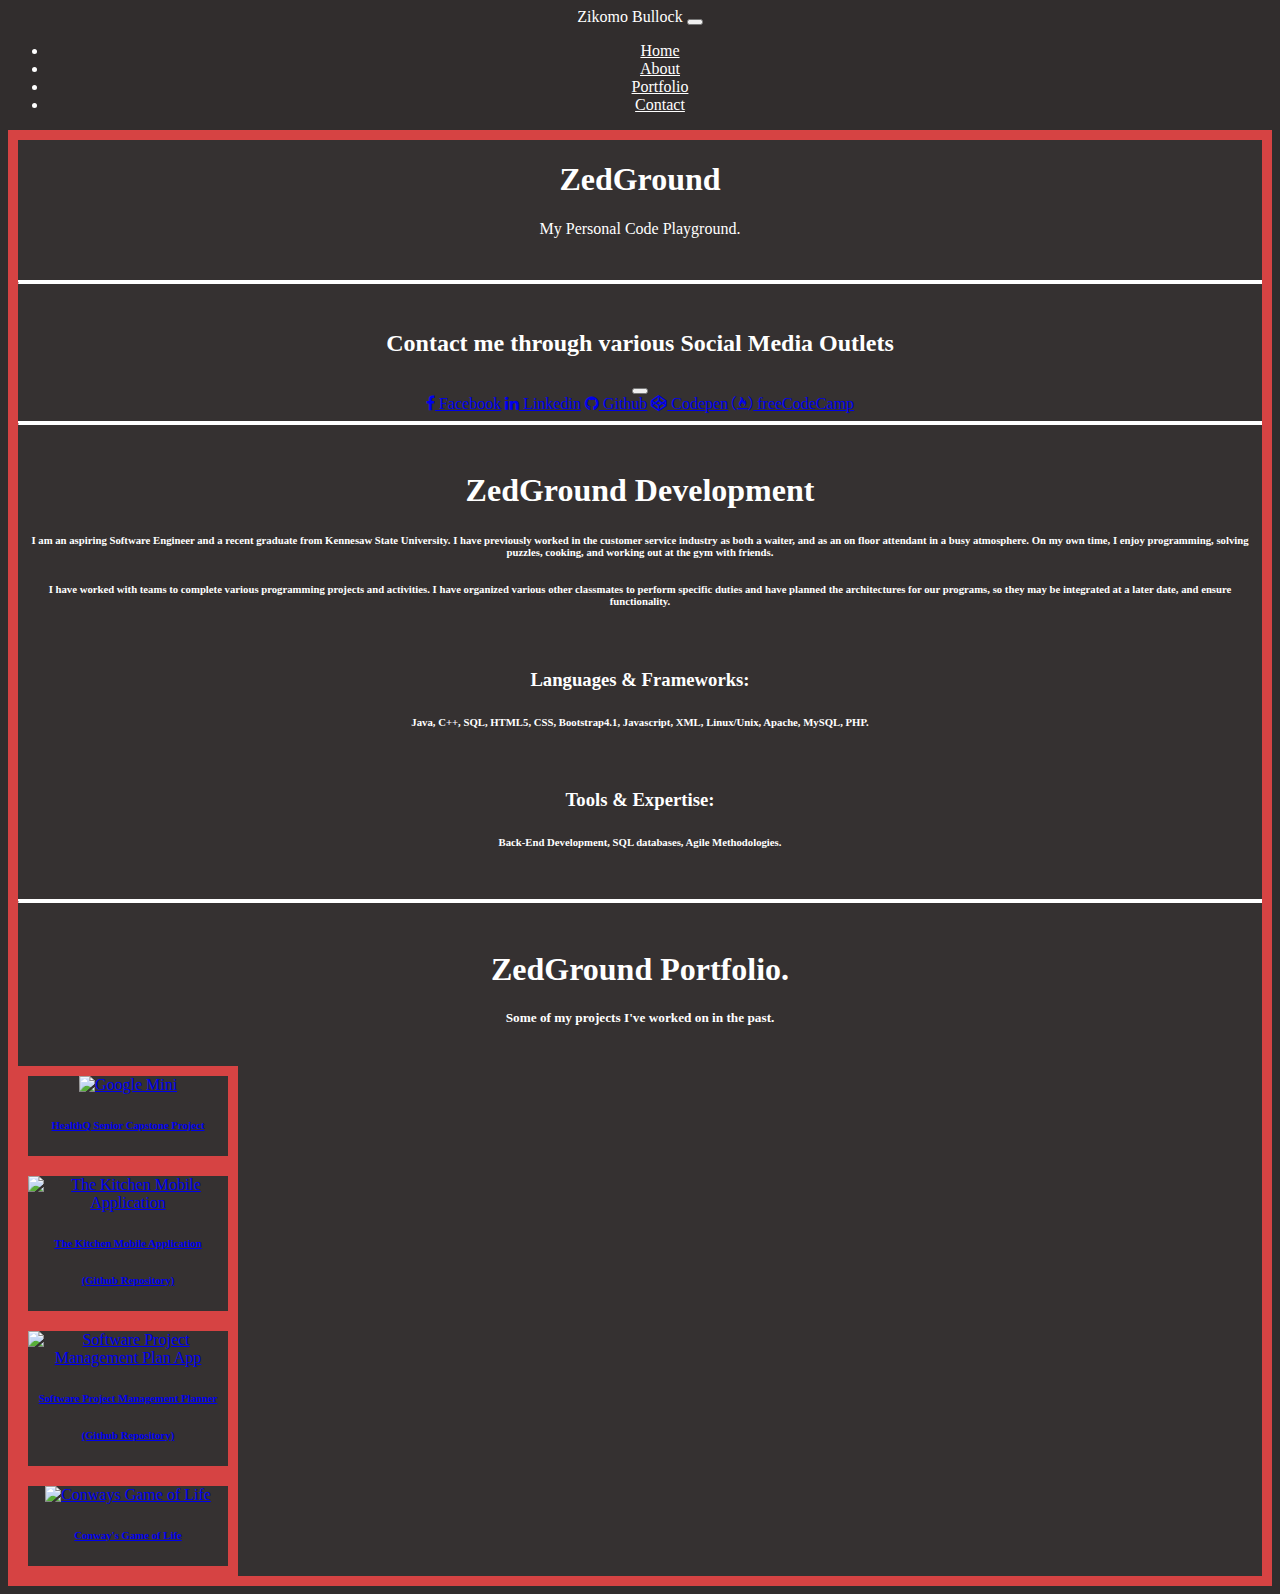
==== index.html @ 794dfb79 "Worked on Page Header resizing" ====
<!DOCTYPE html>
<html>
	<head>
		<link rel="stylesheet"
		href="Z_style.css">

		<link rel="stylesheet" href="https://stackpath.bootstrapcdn.com/bootstrap/4.1.0/css/bootstrap.min.css" integrity="sha384-9gVQ4dYFwwWSjIDZnLEWnxCjeSWFphJiwGPXr1jddIhOegiu1FwO5qRGvFXOdJZ4" crossorigin="anonymous">

		<link rel="stylesheet" href="https://cdnjs.cloudflare.com/ajax/libs/font-awesome/4.7.0/css/font-awesome.min.css">

		<link rel ="icon" type="image/ico" href="zedground.ico">

		<title>ZedGround</title>

		<meta charset="utf-8">

		<meta name="viewport" content="width=device-width, initial-scale=1, shrink-to-fit=yes">




	</head>



	<body class="theme">

	<div class="container">
		<nav class="navbar navbar-expand-sm navbar-light" id="nav-main">
			<a class="navbar-brand"  id="top">Zikomo Bullock</a>
			<button class="navbar-toggler" type="button" data-toggle="collapse" data-target="#navbarSupportedContent" aria-controls="navbarSupportedContent" aria-expanded="false" aria-label="Toggle navigation" id="toggleButton">
				<span class="navbar-toggler-icon"></span>
			</button>

			<div class="collapse navbar-collapse" id="navbarSupportedContent">
				<ul class="navbar-nav ml-auto">

					<li class="nav-item">
						<a class="nav-link" style="color: white" href="#top">Home</a>
					</li>

					<li class="nav-item">
						<a class="nav-link" style="color: white" href="#aboutMe">About</a>
					</li>

					<li class="nav-item">
						<a class="nav-link" style="color: white" href="#myPortfolio">Portfolio</a>
					</li>

					<li class="nav-item">
						<a class="nav-link" style="color: white" href="#contactMe">Contact</a>
					</li>

				</ul>

			</div>
		</nav>

	</div>

	<div class="container">
		<div class="jumbotron jumbotron-fluid" style="background:#353131; border: 10px solid #D64343;">
			<div class="container">
				<h1 class="display-1">ZedGround</h1>
				<h1 id="mobile">ZedGround</h1>


				<p class="lead">My Personal Code Playground.</p>
				</br>
				<hr style="border-color: white;">
			</div>

			</br>
			<div class="container">
				<h2 id="contactMe"> Contact me through various Social Media Outlets</h2>
				<button class="navbar-toggler" data-toggle="collapse" data-target="#socialMediaNav">
					<span class="navbar-toggler-icon"></span>
				</button>
				<div class="navbar nav" id="socialMediaNav">
					<a class="nav-item nav-link text-white" href="https://www.facebook.com/zikomo.bullockii" target="_blank"><i class="fa fa-facebook" ></i> Facebook</a>
					<a class="nav-item nav-link text-white" href="https://www.linkedin.com/in/zikomo-bullock-66a007134/" target="_blank"><i class="fa fa-linkedin"></i> Linkedin</a>
					<a class="nav-item nav-link text-white" href="https://github.com/zjbullock" target="_blank"><i class="fa fa-github"></i> Github</a>
					<a class="nav-item nav-link text-white" href="https://codepen.io/zjbullock/" target="_blank"><i class="fa fa-codepen"></i> Codepen</a>
					<a class="nav-item nav-link text-white" href="https://www.freecodecamp.org/zjbullock" target="_blank"><i class="fa fa-free-code-camp"></i> freeCodeCamp</a>


				</div>
			</div>
			<hr style="border-color: white;">
			</br>
			<div class="container" id="aboutMe">
				<h1>ZedGround Development</h1>
				<h6>I am an aspiring Software Engineer and a recent graduate from Kennesaw State University.  I have previously worked in the customer service industry as both a waiter, and as an on floor attendant in a busy atmosphere.  On my own time, I enjoy programming, solving puzzles, cooking, and working out at the gym with friends.</h6>

				<h6>
					I have worked with teams to complete various programming projects and activities.  I have organized various other classmates to perform specific duties and have planned the architectures for our programs, so they may be integrated at a later date, and ensure functionality.
				</h6>
				</br>
				<h3>Languages & Frameworks: </h3>
				<h6>Java, C++, SQL, HTML5, CSS, Bootstrap4.1, Javascript, XML, Linux/Unix, Apache, MySQL, PHP.</h6>
				</br>
				<h3>Tools & Expertise: </h3>
				<h6>Back-End Development, SQL databases, Agile Methodologies.</h6>
			</div>
			</br>
			<hr style="border-color: white;">
			</br>
			<div class="container">
				<h1 id="myPortfolio">ZedGround Portfolio.</h1>
				<h5>Some of my projects I've worked on in the past.</h5>
				</br>

				<div class="row">
					<div class="container rounded" style="border:10px solid #D64343; width: 200px;">

						<a class="text-white" href="SRS_for_HealthQ.pdf" download>
							<img src="https://brain-images-ssl.cdn.dixons.com/5/6/10171065/u_10171065.jpg" alt=
									"Google Mini" style="width: 150px; height:150px;">
							<h6>HealthQ Senior Capstone Project</h6>
						</a>

					</div>
					<div class="container rounded" style="border:10px solid #D64343; width: 200px;">
						<a class="text-white" href="https://github.com/zjbullock/TheKitchen" target="blank">
							<img src="https://dingo.care2.com/pictures/greenliving/uploads/2015/12/cooking-tips.jpg" alt="The Kitchen Mobile Application" style="width: 150px; height: 150px;">
							<h6>The Kitchen Mobile Application </h6>
							<h6>(Github Repository)</h6>
						</a>
					</div>

					<div class="container rounded" style="border:10px solid #D64343; width: 200px;">
						<a class="text-white" href="https://github.com/zjbullock/SoftwareProjectManagement" target="blank">
							<img src="http://www.pcquest.com/wp-content/uploads/2016/07/Project-Management_0.jpg" alt="Software Project Management Plan App" style="width: 150px; height: 150px;">
							<h6>Software Project Management Planner</h6>
							<h6>(Github Repository)</h6>
						</a>
					</div>

					<div class="container rounded" style="border:10px solid #D64343; width: 200px;">
						<a class="text-white" href="Conways-Game-of-Life.html">
						<img src="https://www.wolfram.com/language/gallery/implement-conways-game-of-life/img/implement-conways-game-of-life-output-1.en.png" alt="Conways Game of Life" style="width: 150px; height: 150px;">
						<h6>Conway's Game of Life</h6>
					</a>
				</div>

				</div>

			</div>
		</div>
	</div>

		<!--Scripts-->
		<script src="https://code.jquery.com/jquery-3.2.1.slim.min.js" integrity="sha384-KJ3o2DKtIkvYIK3UENzmM7KCkRr/rE9/Qpg6aAZGJwFDMVNA/GpGFF93hXpG5KkN" crossorigin="anonymous"></script>

		<script src="https://cdnjs.cloudflare.com/ajax/libs/popper.js/1.12.3/umd/popper.min.js" integrity="sha384-vFJXuSJphROIrBnz7yo7oB41mKfc8JzQZiCq4NCceLEaO4IHwicKwpJf9c9IpFgh" crossorigin="anonymous"></script>

		<script src="https://maxcdn.bootstrapcdn.com/bootstrap/4.0.0-beta.2/js/bootstrap.min.js" integrity="sha384-alpBpkh1PFOepccYVYDB4do5UnbKysX5WZXm3XxPqe5iKTfUKjNkCk9SaVuEZflJ" crossorigin="anonymous"></script>






	</body>
</html>
---- Z_style.css ----
.theme{
	background-color: #312D2D;
    color: white;
    text-align: center;
}

hr{
	border-top: 3px solid;

}

.fa{
	font-size: 30px;
	text-align: center;
	text-decoration:none;
}

.jumbotron{
	background: content-box;
}

#mobile{
	display: none;
}

.display-1{
	overflow: hidden;
}


@media only screen and (max-width: 600px){
	.display-1{
		display: none;
	}

	#mobile{
		display:inline-block;
		overflow: hidden;
	}
}
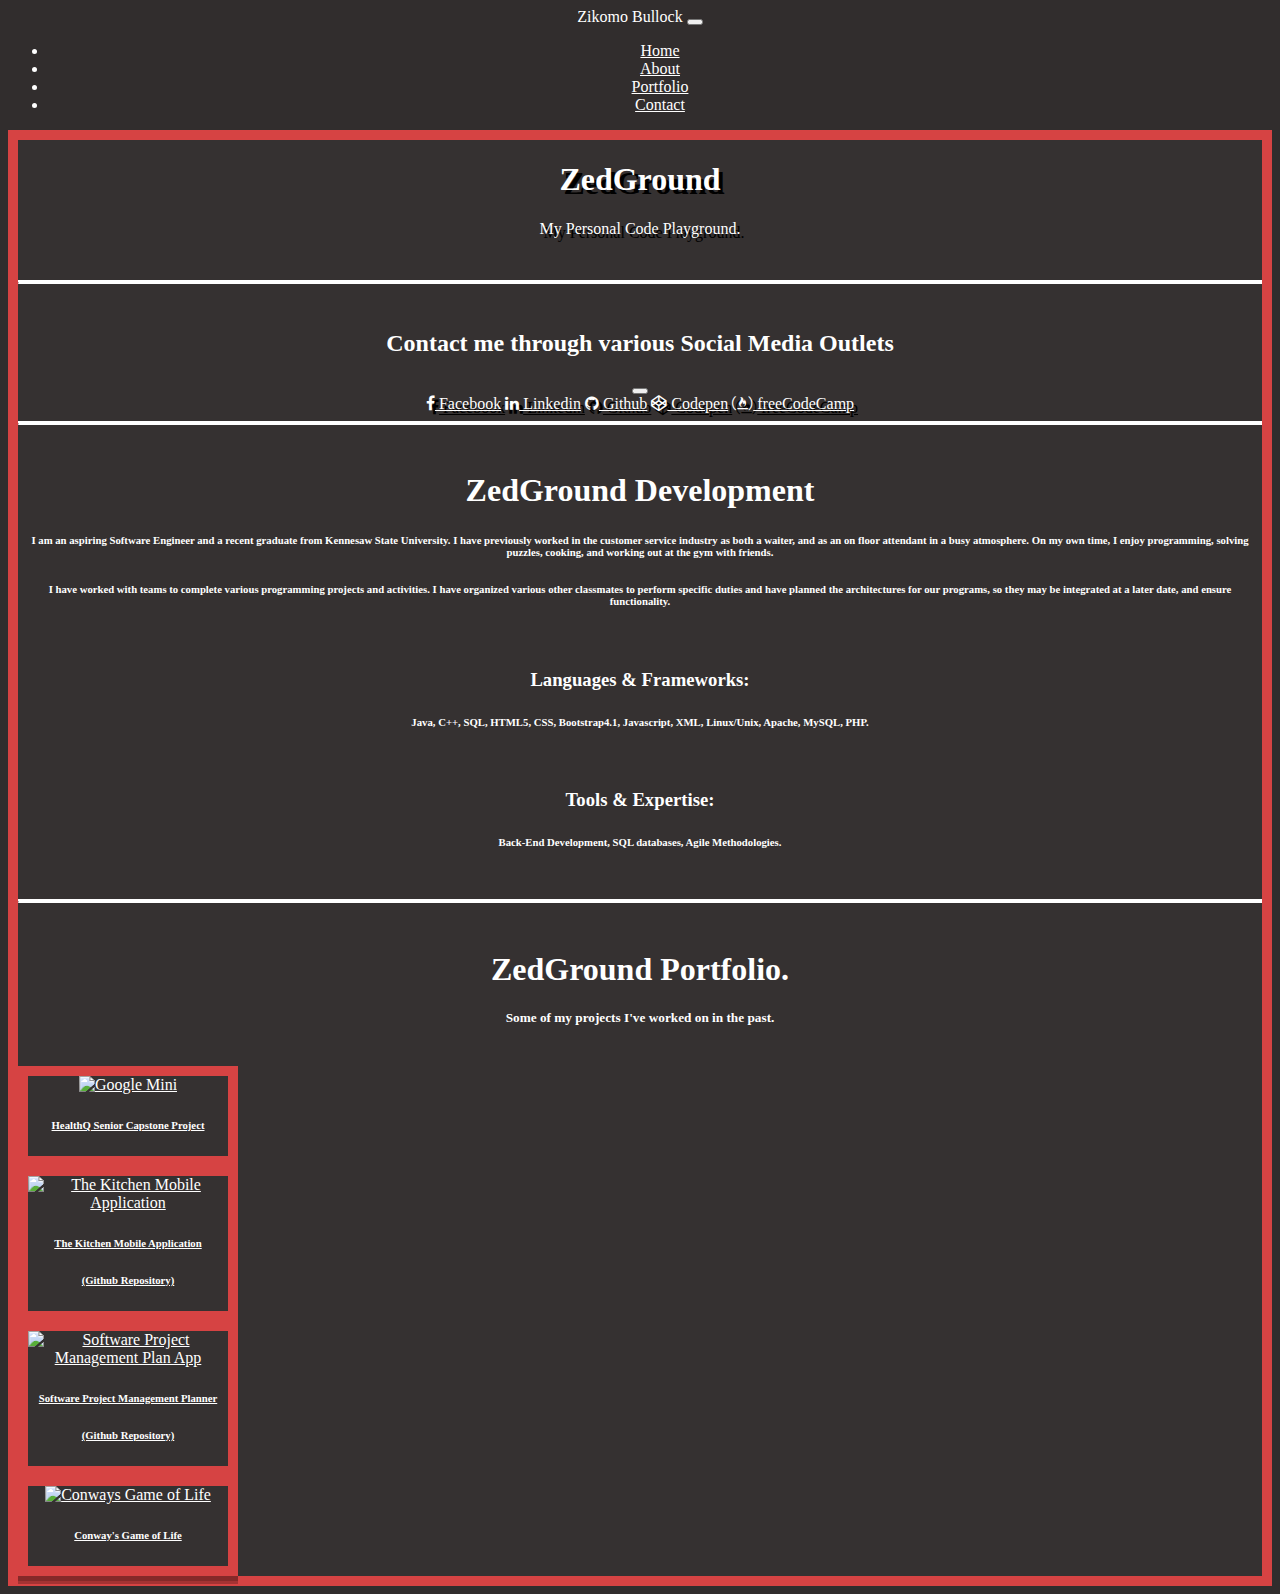
==== commit 2508e660: "Added hover and shadow effects to the page." ====
--- a/index.html
+++ b/index.html
@@ -61,11 +61,8 @@
 	<div class="container">
 		<div class="jumbotron jumbotron-fluid" style="background:#353131; border: 10px solid #D64343;">
 			<div class="container">
-				<h1 class="display-1">ZedGround</h1>
-				<h1 id="mobile">ZedGround</h1>
-
-
-				<p class="lead">My Personal Code Playground.</p>
+				<h1 class="display-1 text-shadow">ZedGround</h1>
+				<p class="lead text-shadow">My Personal Code Playground.</p>
 				</br>
 				<hr style="border-color: white;">
 			</div>
@@ -77,11 +74,11 @@
 					<span class="navbar-toggler-icon"></span>
 				</button>
 				<div class="navbar nav" id="socialMediaNav">
-					<a class="nav-item nav-link text-white" href="https://www.facebook.com/zikomo.bullockii" target="_blank"><i class="fa fa-facebook" ></i> Facebook</a>
-					<a class="nav-item nav-link text-white" href="https://www.linkedin.com/in/zikomo-bullock-66a007134/" target="_blank"><i class="fa fa-linkedin"></i> Linkedin</a>
-					<a class="nav-item nav-link text-white" href="https://github.com/zjbullock" target="_blank"><i class="fa fa-github"></i> Github</a>
-					<a class="nav-item nav-link text-white" href="https://codepen.io/zjbullock/" target="_blank"><i class="fa fa-codepen"></i> Codepen</a>
-					<a class="nav-item nav-link text-white" href="https://www.freecodecamp.org/zjbullock" target="_blank"><i class="fa fa-free-code-camp"></i> freeCodeCamp</a>
+					<a class="nav-item nav-link  text-shadow" href="https://www.facebook.com/zikomo.bullockii" target="_blank"><i class="fa fa-facebook" ></i> Facebook</a>
+					<a class="nav-item nav-link  text-shadow" href="https://www.linkedin.com/in/zikomo-bullock-66a007134/" target="_blank"><i class="fa fa-linkedin"></i> Linkedin</a>
+					<a class="nav-item nav-link  text-shadow" href="https://github.com/zjbullock" target="_blank"><i class="fa fa-github"></i> Github</a>
+					<a class="nav-item nav-link  text-shadow" href="https://codepen.io/zjbullock/" target="_blank"><i class="fa fa-codepen"></i> Codepen</a>
+					<a class="nav-item nav-link  text-shadow" href="https://www.freecodecamp.org/zjbullock" target="_blank"><i class="fa fa-free-code-camp"></i> freeCodeCamp</a>
 
 
 				</div>
@@ -111,33 +108,33 @@
 				</br>
 
 				<div class="row">
-					<div class="container rounded" style="border:10px solid #D64343; width: 200px;">
+					<div class="container rounded shadow-box" style="border:10px solid #D64343; width: 200px;">
 
-						<a class="text-white" href="SRS_for_HealthQ.pdf" download>
+						<a href="SRS_for_HealthQ.pdf" download>
 							<img src="https://brain-images-ssl.cdn.dixons.com/5/6/10171065/u_10171065.jpg" alt=
 									"Google Mini" style="width: 150px; height:150px;">
 							<h6>HealthQ Senior Capstone Project</h6>
 						</a>
 
 					</div>
-					<div class="container rounded" style="border:10px solid #D64343; width: 200px;">
-						<a class="text-white" href="https://github.com/zjbullock/TheKitchen" target="blank">
+					<div class="container rounded shadow-box" style="border:10px solid #D64343; width: 200px;">
+						<a href="https://github.com/zjbullock/TheKitchen" target="blank">
 							<img src="https://dingo.care2.com/pictures/greenliving/uploads/2015/12/cooking-tips.jpg" alt="The Kitchen Mobile Application" style="width: 150px; height: 150px;">
 							<h6>The Kitchen Mobile Application </h6>
 							<h6>(Github Repository)</h6>
 						</a>
 					</div>
 
-					<div class="container rounded" style="border:10px solid #D64343; width: 200px;">
-						<a class="text-white" href="https://github.com/zjbullock/SoftwareProjectManagement" target="blank">
+					<div class="container rounded shadow-box" style="border:10px solid #D64343; width: 200px;">
+						<a  href="https://github.com/zjbullock/SoftwareProjectManagement" target="blank">
 							<img src="http://www.pcquest.com/wp-content/uploads/2016/07/Project-Management_0.jpg" alt="Software Project Management Plan App" style="width: 150px; height: 150px;">
 							<h6>Software Project Management Planner</h6>
 							<h6>(Github Repository)</h6>
 						</a>
 					</div>
 
-					<div class="container rounded" style="border:10px solid #D64343; width: 200px;">
-						<a class="text-white" href="Conways-Game-of-Life.html">
+					<div class="container rounded shadow-box" style="border:10px solid #D64343; width: 200px;">
+						<a  href="Conways-Game-of-Life.html">
 						<img src="https://www.wolfram.com/language/gallery/implement-conways-game-of-life/img/implement-conways-game-of-life-output-1.en.png" alt="Conways Game of Life" style="width: 150px; height: 150px;">
 						<h6>Conway's Game of Life</h6>
 					</a>
@@ -162,4 +159,4 @@
 
 
 	</body>
-</html>
+</html>--- a/Z_style.css
+++ b/Z_style.css
@@ -3,6 +3,16 @@
     color: white;
     text-align: center;
 }
+
+.shadow-box{
+  box-shadow:  0px 5px rgba(0,0,0,0.19),  0px 8px rgba(0,0,0,0.23);
+}
+
+.text-shadow{
+  text-shadow: 4px 4px #000000;
+}
+
+
 
 hr{
 	border-top: 3px solid;
@@ -17,6 +27,22 @@
 
 .jumbotron{
 	background: content-box;
+}
+
+a:link{
+  color: white;
+}
+
+a:visited{
+	color: white;
+}
+
+a:hover{
+  color: #D64343 !important;
+}
+
+a:active{
+	color: #D64343;
 }
 
 #mobile{
@@ -39,8 +65,3 @@
 	}
 }
 
-
-
-
-
-
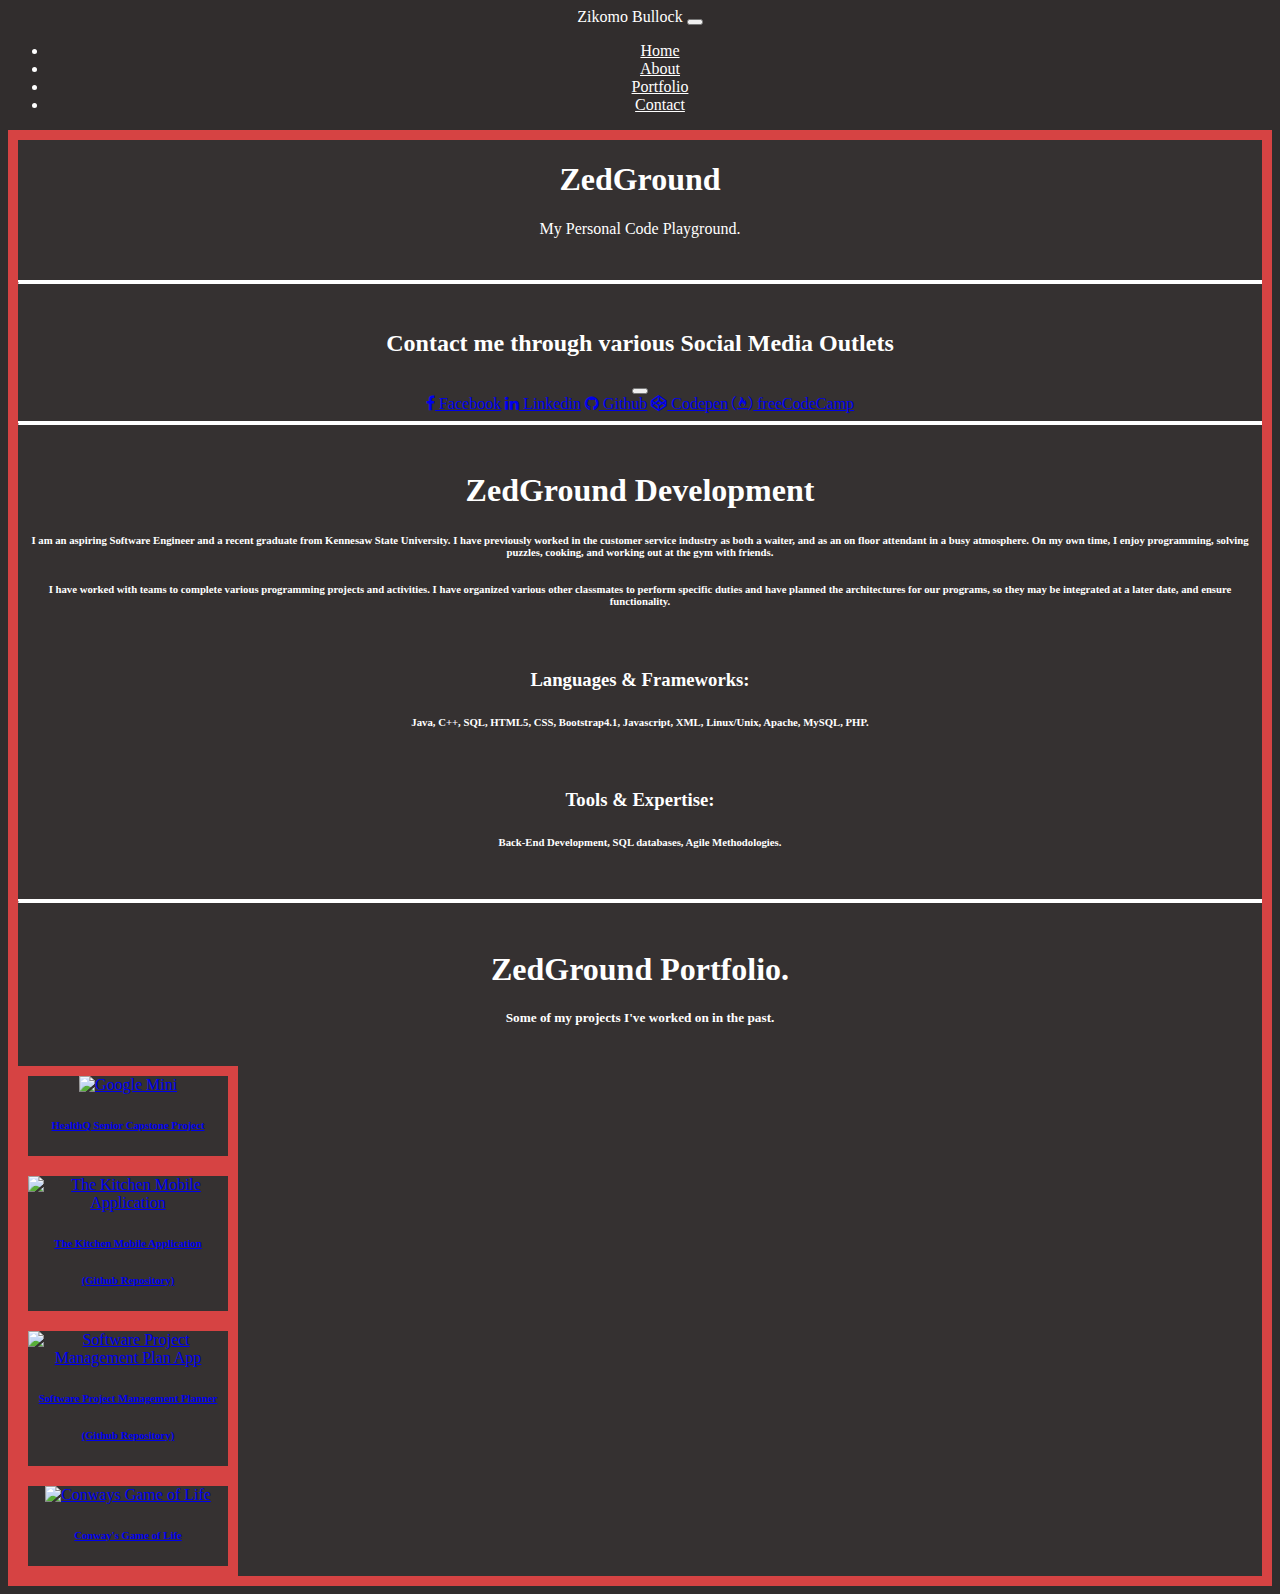
==== commit ba221f21: "Merge remote-tracking branch 'github/master'" ====
--- a/index.html
+++ b/index.html
@@ -61,8 +61,11 @@
 	<div class="container">
 		<div class="jumbotron jumbotron-fluid" style="background:#353131; border: 10px solid #D64343;">
 			<div class="container">
-				<h1 class="display-1 text-shadow">ZedGround</h1>
-				<p class="lead text-shadow">My Personal Code Playground.</p>
+				<h1 class="display-1">ZedGround</h1>
+				<h1 id="mobile">ZedGround</h1>
+
+
+				<p class="lead">My Personal Code Playground.</p>
 				</br>
 				<hr style="border-color: white;">
 			</div>
@@ -74,11 +77,11 @@
 					<span class="navbar-toggler-icon"></span>
 				</button>
 				<div class="navbar nav" id="socialMediaNav">
-					<a class="nav-item nav-link  text-shadow" href="https://www.facebook.com/zikomo.bullockii" target="_blank"><i class="fa fa-facebook" ></i> Facebook</a>
-					<a class="nav-item nav-link  text-shadow" href="https://www.linkedin.com/in/zikomo-bullock-66a007134/" target="_blank"><i class="fa fa-linkedin"></i> Linkedin</a>
-					<a class="nav-item nav-link  text-shadow" href="https://github.com/zjbullock" target="_blank"><i class="fa fa-github"></i> Github</a>
-					<a class="nav-item nav-link  text-shadow" href="https://codepen.io/zjbullock/" target="_blank"><i class="fa fa-codepen"></i> Codepen</a>
-					<a class="nav-item nav-link  text-shadow" href="https://www.freecodecamp.org/zjbullock" target="_blank"><i class="fa fa-free-code-camp"></i> freeCodeCamp</a>
+					<a class="nav-item nav-link text-white" href="https://www.facebook.com/zikomo.bullockii" target="_blank"><i class="fa fa-facebook" ></i> Facebook</a>
+					<a class="nav-item nav-link text-white" href="https://www.linkedin.com/in/zikomo-bullock-66a007134/" target="_blank"><i class="fa fa-linkedin"></i> Linkedin</a>
+					<a class="nav-item nav-link text-white" href="https://github.com/zjbullock" target="_blank"><i class="fa fa-github"></i> Github</a>
+					<a class="nav-item nav-link text-white" href="https://codepen.io/zjbullock/" target="_blank"><i class="fa fa-codepen"></i> Codepen</a>
+					<a class="nav-item nav-link text-white" href="https://www.freecodecamp.org/zjbullock" target="_blank"><i class="fa fa-free-code-camp"></i> freeCodeCamp</a>
 
 
 				</div>
@@ -108,33 +111,33 @@
 				</br>
 
 				<div class="row">
-					<div class="container rounded shadow-box" style="border:10px solid #D64343; width: 200px;">
+					<div class="container rounded" style="border:10px solid #D64343; width: 200px;">
 
-						<a href="SRS_for_HealthQ.pdf" download>
+						<a class="text-white" href="SRS_for_HealthQ.pdf" download>
 							<img src="https://brain-images-ssl.cdn.dixons.com/5/6/10171065/u_10171065.jpg" alt=
 									"Google Mini" style="width: 150px; height:150px;">
 							<h6>HealthQ Senior Capstone Project</h6>
 						</a>
 
 					</div>
-					<div class="container rounded shadow-box" style="border:10px solid #D64343; width: 200px;">
-						<a href="https://github.com/zjbullock/TheKitchen" target="blank">
+					<div class="container rounded" style="border:10px solid #D64343; width: 200px;">
+						<a class="text-white" href="https://github.com/zjbullock/TheKitchen" target="blank">
 							<img src="https://dingo.care2.com/pictures/greenliving/uploads/2015/12/cooking-tips.jpg" alt="The Kitchen Mobile Application" style="width: 150px; height: 150px;">
 							<h6>The Kitchen Mobile Application </h6>
 							<h6>(Github Repository)</h6>
 						</a>
 					</div>
 
-					<div class="container rounded shadow-box" style="border:10px solid #D64343; width: 200px;">
-						<a  href="https://github.com/zjbullock/SoftwareProjectManagement" target="blank">
+					<div class="container rounded" style="border:10px solid #D64343; width: 200px;">
+						<a class="text-white" href="https://github.com/zjbullock/SoftwareProjectManagement" target="blank">
 							<img src="http://www.pcquest.com/wp-content/uploads/2016/07/Project-Management_0.jpg" alt="Software Project Management Plan App" style="width: 150px; height: 150px;">
 							<h6>Software Project Management Planner</h6>
 							<h6>(Github Repository)</h6>
 						</a>
 					</div>
 
-					<div class="container rounded shadow-box" style="border:10px solid #D64343; width: 200px;">
-						<a  href="Conways-Game-of-Life.html">
+					<div class="container rounded" style="border:10px solid #D64343; width: 200px;">
+						<a class="text-white" href="Conways-Game-of-Life.html">
 						<img src="https://www.wolfram.com/language/gallery/implement-conways-game-of-life/img/implement-conways-game-of-life-output-1.en.png" alt="Conways Game of Life" style="width: 150px; height: 150px;">
 						<h6>Conway's Game of Life</h6>
 					</a>
@@ -159,4 +162,4 @@
 
 
 	</body>
-</html>+</html>
--- a/Z_style.css
+++ b/Z_style.css
@@ -3,16 +3,6 @@
     color: white;
     text-align: center;
 }
-
-.shadow-box{
-  box-shadow:  0px 5px rgba(0,0,0,0.19),  0px 8px rgba(0,0,0,0.23);
-}
-
-.text-shadow{
-  text-shadow: 4px 4px #000000;
-}
-
-
 
 hr{
 	border-top: 3px solid;
@@ -27,22 +17,6 @@
 
 .jumbotron{
 	background: content-box;
-}
-
-a:link{
-  color: white;
-}
-
-a:visited{
-	color: white;
-}
-
-a:hover{
-  color: #D64343 !important;
-}
-
-a:active{
-	color: #D64343;
 }
 
 #mobile{
@@ -65,3 +39,8 @@
 	}
 }
 
+
+
+
+
+
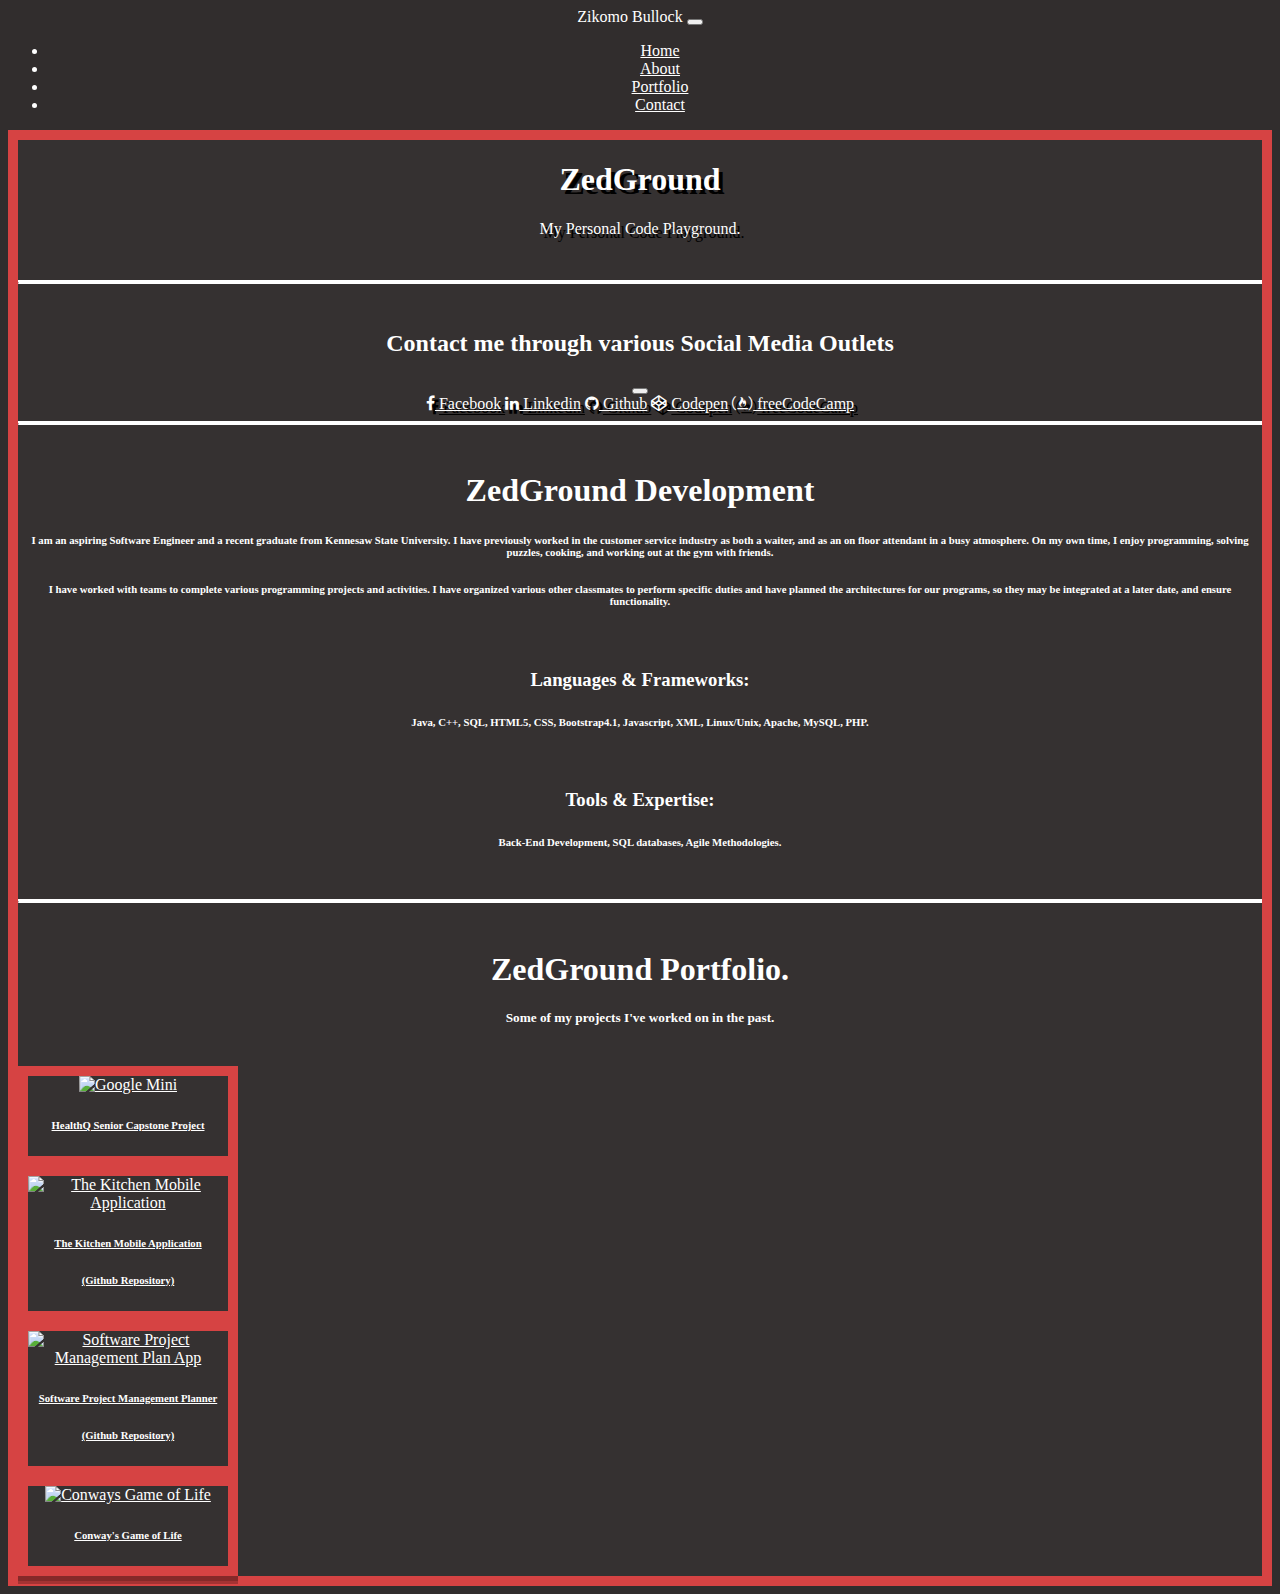
==== commit 03f9462c: "Added hover and shadow effects to the page." ====
--- a/index.html
+++ b/index.html
@@ -61,11 +61,8 @@
 	<div class="container">
 		<div class="jumbotron jumbotron-fluid" style="background:#353131; border: 10px solid #D64343;">
 			<div class="container">
-				<h1 class="display-1">ZedGround</h1>
-				<h1 id="mobile">ZedGround</h1>
-
-
-				<p class="lead">My Personal Code Playground.</p>
+				<h1 class="display-1 text-shadow">ZedGround</h1>
+				<p class="lead text-shadow">My Personal Code Playground.</p>
 				</br>
 				<hr style="border-color: white;">
 			</div>
@@ -77,11 +74,11 @@
 					<span class="navbar-toggler-icon"></span>
 				</button>
 				<div class="navbar nav" id="socialMediaNav">
-					<a class="nav-item nav-link text-white" href="https://www.facebook.com/zikomo.bullockii" target="_blank"><i class="fa fa-facebook" ></i> Facebook</a>
-					<a class="nav-item nav-link text-white" href="https://www.linkedin.com/in/zikomo-bullock-66a007134/" target="_blank"><i class="fa fa-linkedin"></i> Linkedin</a>
-					<a class="nav-item nav-link text-white" href="https://github.com/zjbullock" target="_blank"><i class="fa fa-github"></i> Github</a>
-					<a class="nav-item nav-link text-white" href="https://codepen.io/zjbullock/" target="_blank"><i class="fa fa-codepen"></i> Codepen</a>
-					<a class="nav-item nav-link text-white" href="https://www.freecodecamp.org/zjbullock" target="_blank"><i class="fa fa-free-code-camp"></i> freeCodeCamp</a>
+					<a class="nav-item nav-link  text-shadow" href="https://www.facebook.com/zikomo.bullockii" target="_blank"><i class="fa fa-facebook" ></i> Facebook</a>
+					<a class="nav-item nav-link  text-shadow" href="https://www.linkedin.com/in/zikomo-bullock-66a007134/" target="_blank"><i class="fa fa-linkedin"></i> Linkedin</a>
+					<a class="nav-item nav-link  text-shadow" href="https://github.com/zjbullock" target="_blank"><i class="fa fa-github"></i> Github</a>
+					<a class="nav-item nav-link  text-shadow" href="https://codepen.io/zjbullock/" target="_blank"><i class="fa fa-codepen"></i> Codepen</a>
+					<a class="nav-item nav-link  text-shadow" href="https://www.freecodecamp.org/zjbullock" target="_blank"><i class="fa fa-free-code-camp"></i> freeCodeCamp</a>
 
 
 				</div>
@@ -111,33 +108,33 @@
 				</br>
 
 				<div class="row">
-					<div class="container rounded" style="border:10px solid #D64343; width: 200px;">
+					<div class="container rounded shadow-box" style="border:10px solid #D64343; width: 200px;">
 
-						<a class="text-white" href="SRS_for_HealthQ.pdf" download>
+						<a href="SRS_for_HealthQ.pdf" download>
 							<img src="https://brain-images-ssl.cdn.dixons.com/5/6/10171065/u_10171065.jpg" alt=
 									"Google Mini" style="width: 150px; height:150px;">
 							<h6>HealthQ Senior Capstone Project</h6>
 						</a>
 
 					</div>
-					<div class="container rounded" style="border:10px solid #D64343; width: 200px;">
-						<a class="text-white" href="https://github.com/zjbullock/TheKitchen" target="blank">
+					<div class="container rounded shadow-box" style="border:10px solid #D64343; width: 200px;">
+						<a href="https://github.com/zjbullock/TheKitchen" target="blank">
 							<img src="https://dingo.care2.com/pictures/greenliving/uploads/2015/12/cooking-tips.jpg" alt="The Kitchen Mobile Application" style="width: 150px; height: 150px;">
 							<h6>The Kitchen Mobile Application </h6>
 							<h6>(Github Repository)</h6>
 						</a>
 					</div>
 
-					<div class="container rounded" style="border:10px solid #D64343; width: 200px;">
-						<a class="text-white" href="https://github.com/zjbullock/SoftwareProjectManagement" target="blank">
+					<div class="container rounded shadow-box" style="border:10px solid #D64343; width: 200px;">
+						<a  href="https://github.com/zjbullock/SoftwareProjectManagement" target="blank">
 							<img src="http://www.pcquest.com/wp-content/uploads/2016/07/Project-Management_0.jpg" alt="Software Project Management Plan App" style="width: 150px; height: 150px;">
 							<h6>Software Project Management Planner</h6>
 							<h6>(Github Repository)</h6>
 						</a>
 					</div>
 
-					<div class="container rounded" style="border:10px solid #D64343; width: 200px;">
-						<a class="text-white" href="Conways-Game-of-Life.html">
+					<div class="container rounded shadow-box" style="border:10px solid #D64343; width: 200px;">
+						<a  href="Conways-Game-of-Life.html">
 						<img src="https://www.wolfram.com/language/gallery/implement-conways-game-of-life/img/implement-conways-game-of-life-output-1.en.png" alt="Conways Game of Life" style="width: 150px; height: 150px;">
 						<h6>Conway's Game of Life</h6>
 					</a>
@@ -162,4 +159,4 @@
 
 
 	</body>
-</html>
+</html>--- a/Z_style.css
+++ b/Z_style.css
@@ -3,6 +3,16 @@
     color: white;
     text-align: center;
 }
+
+.shadow-box{
+  box-shadow:  0px 5px rgba(0,0,0,0.19),  0px 8px rgba(0,0,0,0.23);
+}
+
+.text-shadow{
+  text-shadow: 4px 4px #000000;
+}
+
+
 
 hr{
 	border-top: 3px solid;
@@ -17,6 +27,22 @@
 
 .jumbotron{
 	background: content-box;
+}
+
+a:link{
+  color: white;
+}
+
+a:visited{
+	color: white;
+}
+
+a:hover{
+  color: #D64343 !important;
+}
+
+a:active{
+	color: #D64343;
 }
 
 #mobile{
@@ -39,8 +65,3 @@
 	}
 }
 
-
-
-
-
-
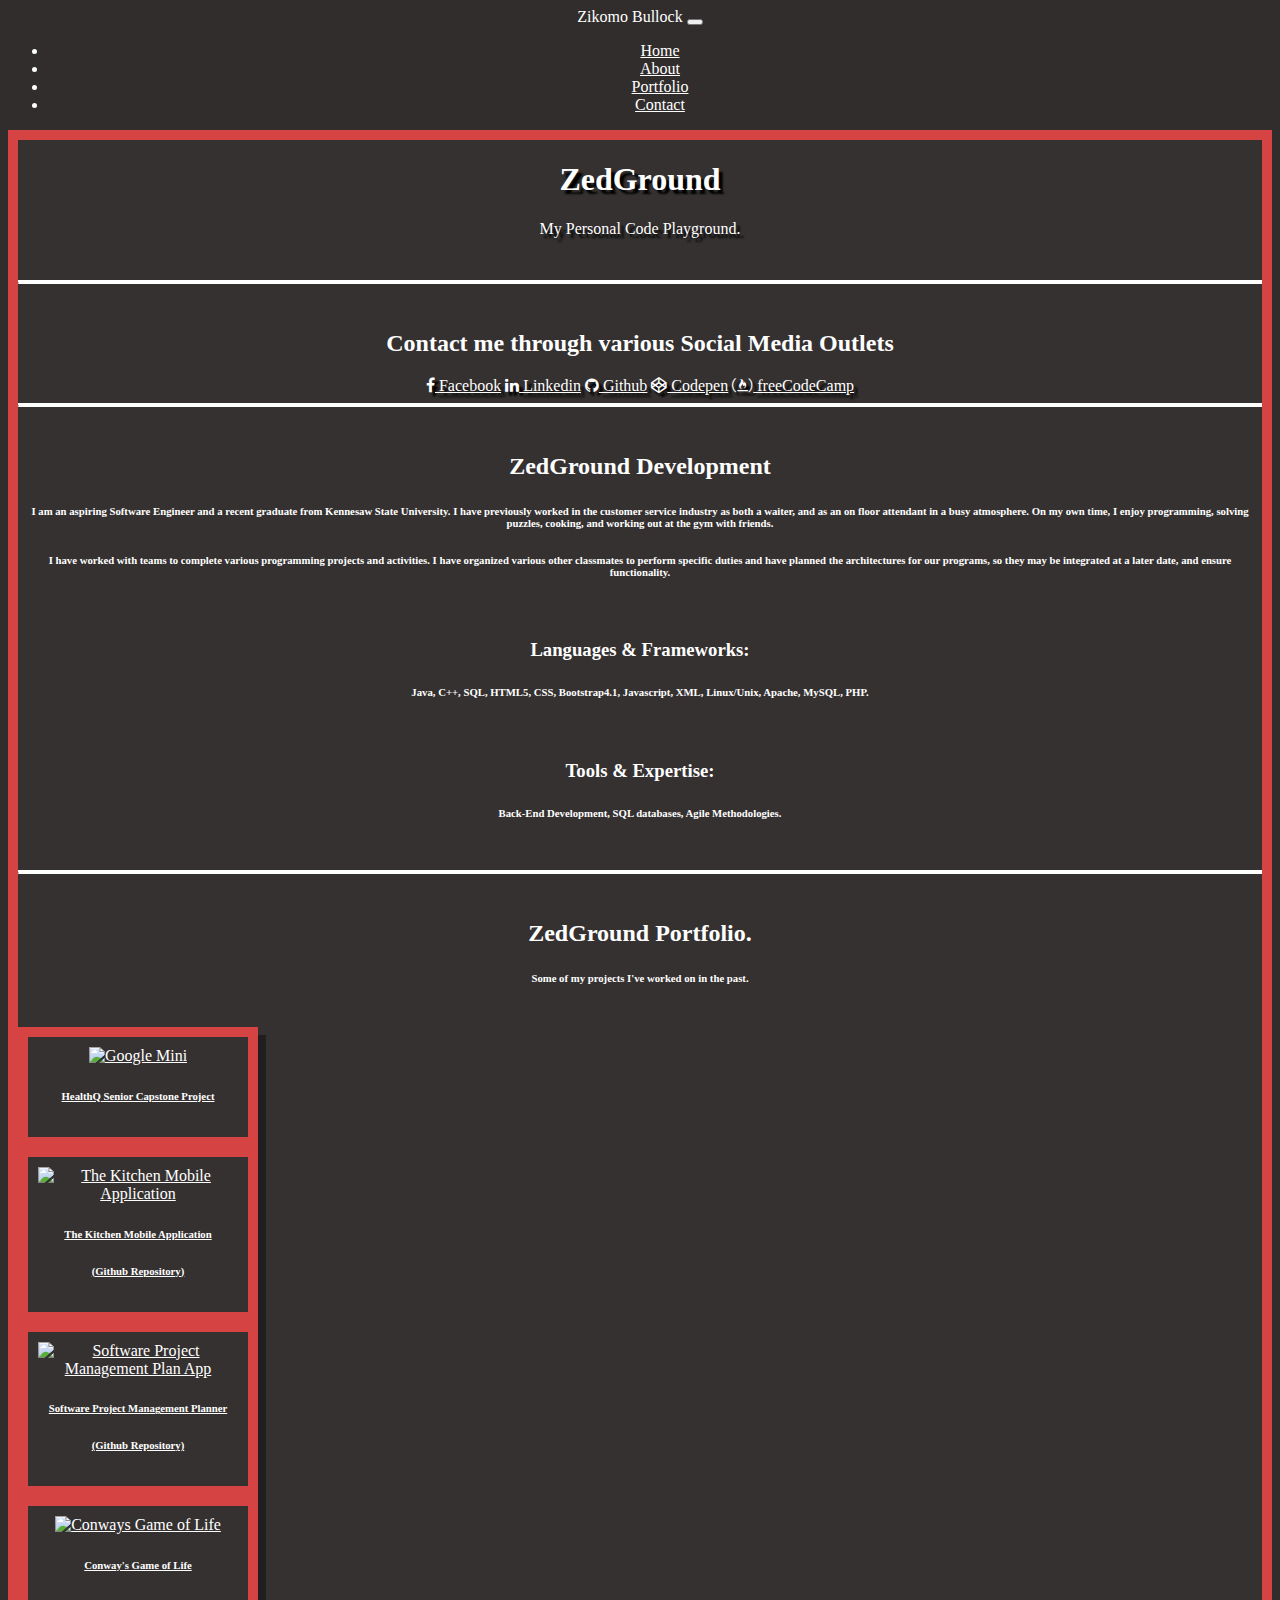
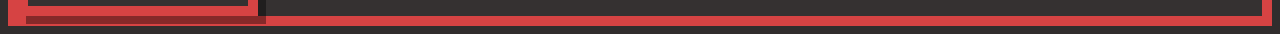
==== commit b9439054: "Edited Shadow effects and fixed issue with title disappearing on mobile devices." ====
--- a/index.html
+++ b/index.html
@@ -62,6 +62,7 @@
 		<div class="jumbotron jumbotron-fluid" style="background:#353131; border: 10px solid #D64343;">
 			<div class="container">
 				<h1 class="display-1 text-shadow">ZedGround</h1>
+				<h1 class= "text-shadow" id="mobile">ZedGround</h1>
 				<p class="lead text-shadow">My Personal Code Playground.</p>
 				</br>
 				<hr style="border-color: white;">
@@ -70,9 +71,7 @@
 			</br>
 			<div class="container">
 				<h2 id="contactMe"> Contact me through various Social Media Outlets</h2>
-				<button class="navbar-toggler" data-toggle="collapse" data-target="#socialMediaNav">
-					<span class="navbar-toggler-icon"></span>
-				</button>
+
 				<div class="navbar nav" id="socialMediaNav">
 					<a class="nav-item nav-link  text-shadow" href="https://www.facebook.com/zikomo.bullockii" target="_blank"><i class="fa fa-facebook" ></i> Facebook</a>
 					<a class="nav-item nav-link  text-shadow" href="https://www.linkedin.com/in/zikomo-bullock-66a007134/" target="_blank"><i class="fa fa-linkedin"></i> Linkedin</a>
@@ -86,7 +85,7 @@
 			<hr style="border-color: white;">
 			</br>
 			<div class="container" id="aboutMe">
-				<h1>ZedGround Development</h1>
+				<h2>ZedGround Development</h2>
 				<h6>I am an aspiring Software Engineer and a recent graduate from Kennesaw State University.  I have previously worked in the customer service industry as both a waiter, and as an on floor attendant in a busy atmosphere.  On my own time, I enjoy programming, solving puzzles, cooking, and working out at the gym with friends.</h6>
 
 				<h6>
@@ -103,8 +102,8 @@
 			<hr style="border-color: white;">
 			</br>
 			<div class="container">
-				<h1 id="myPortfolio">ZedGround Portfolio.</h1>
-				<h5>Some of my projects I've worked on in the past.</h5>
+				<h2 id="myPortfolio">ZedGround Portfolio.</h2>
+				<h6>Some of my projects I've worked on in the past.</h6>
 				</br>
 
 				<div class="row">
--- a/Z_style.css
+++ b/Z_style.css
@@ -5,11 +5,12 @@
 }
 
 .shadow-box{
-  box-shadow:  0px 5px rgba(0,0,0,0.19),  0px 8px rgba(0,0,0,0.23);
+  box-shadow:  8px 8px rgba(0,0,0,0.19),  8px 8px rgba(0,0,0,0.23);
+	padding: 10px;
 }
 
 .text-shadow{
-  text-shadow: 4px 4px #000000;
+  text-shadow: 4px 4px 2px black;
 }
 
 
@@ -45,6 +46,10 @@
 	color: #D64343;
 }
 
+#top{
+	color: white !important;
+}
+
 #mobile{
 	display: none;
 }
@@ -63,5 +68,11 @@
 		display:inline-block;
 		overflow: hidden;
 	}
+
+	.shadow-box{
+		box-shadow: none;
+	}
+
+
 }
 
